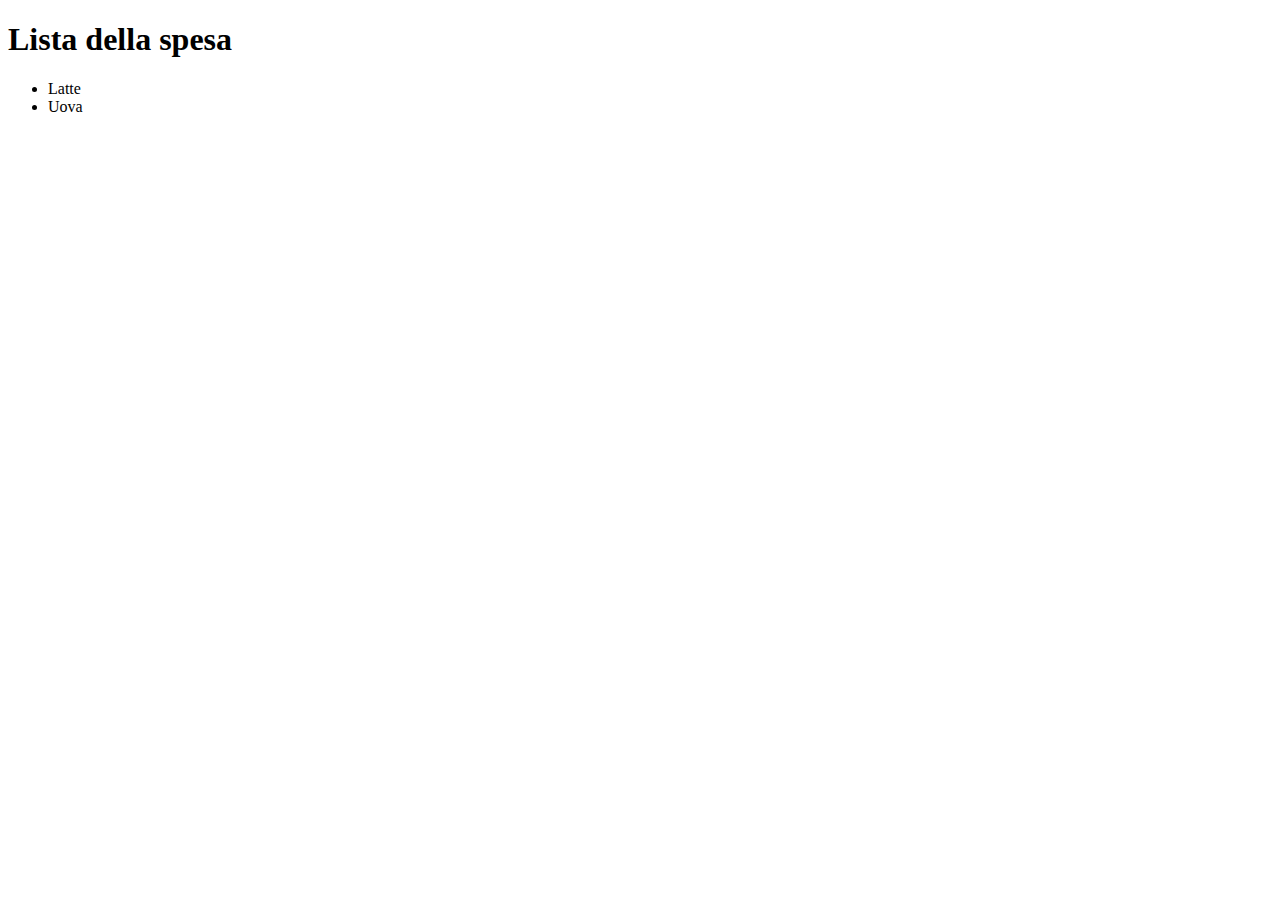
==== index.html @ c540c77f "prima prova" ====
<!DOCTYPE html>
<html lang="en">
<head>
    <meta charset="UTF-8">
    <meta name="viewport" content="width=device-width, initial-scale=1.0">
    <title>Document</title>

</head>
<body>
   
    <h1>Lista della spesa</h1>
    <ul> 
        <li>Latte</li>
        <li>Uova</li>
    </ul>
</body>
</html>
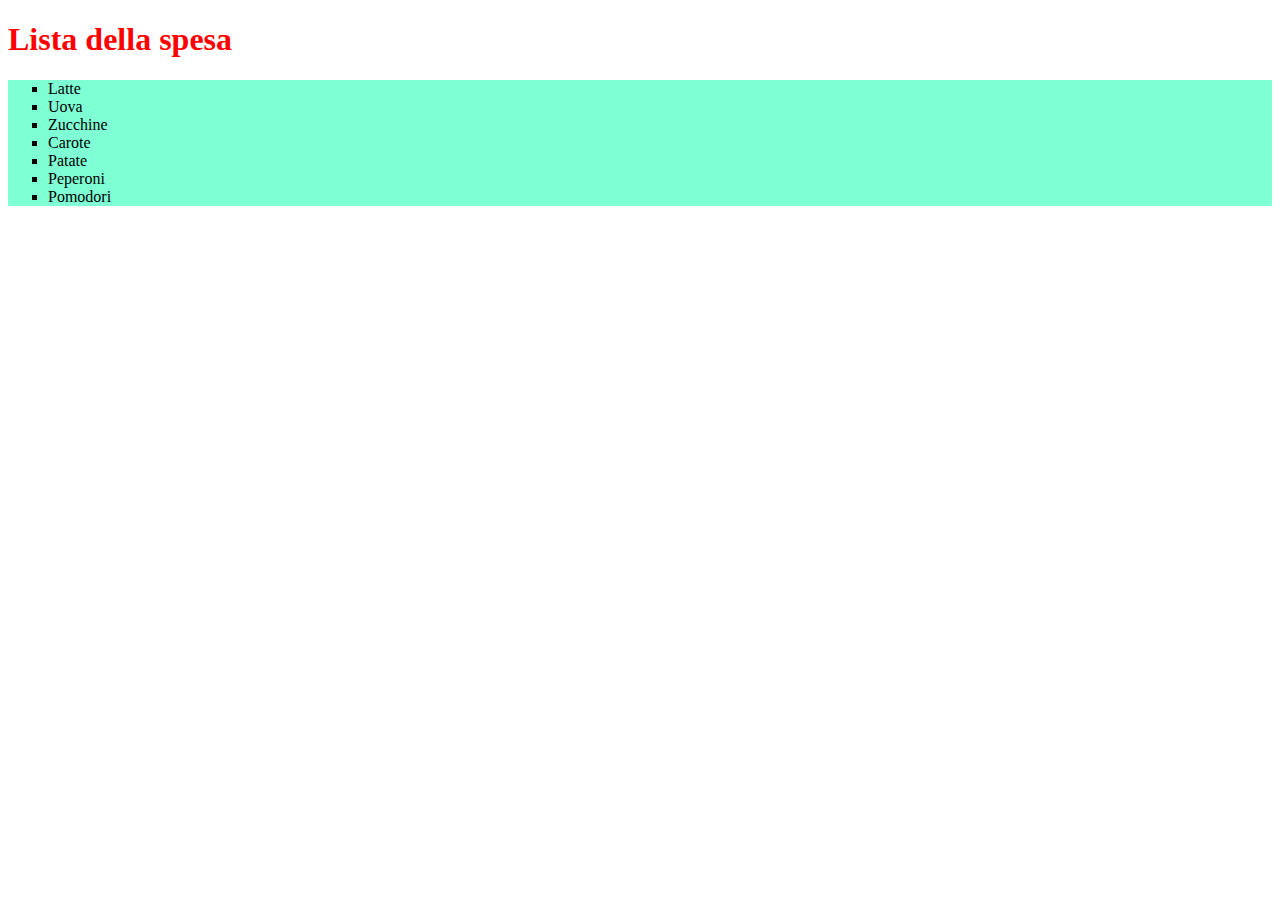
==== commit 70f9a97c: "commit sviluppatore-b" ====
--- a/index.html
+++ b/index.html
@@ -4,14 +4,19 @@
     <meta charset="UTF-8">
     <meta name="viewport" content="width=device-width, initial-scale=1.0">
     <title>Document</title>
-
+<link rel="stylesheet" href="./style.css">
 </head>
 <body>
    
-    <h1>Lista della spesa</h1>
-    <ul> 
+    <h1 class="spesa-container">Lista della spesa</h1>
+    <ul class="spesa-list"> 
         <li>Latte</li>
         <li>Uova</li>
+        <li>Zucchine</li>
+        <li>Carote</li>
+        <li>Patate</li>
+        <li>Peperoni</li>
+        <li>Pomodori</li>
     </ul>
 </body>
 </html>--- a/style.css
+++ b/style.css
@@ -0,0 +1,7 @@
+.spesa-container{
+    color: red;
+}
+.spesa-list{
+    background-color: aquamarine;
+    list-style-type: square;
+}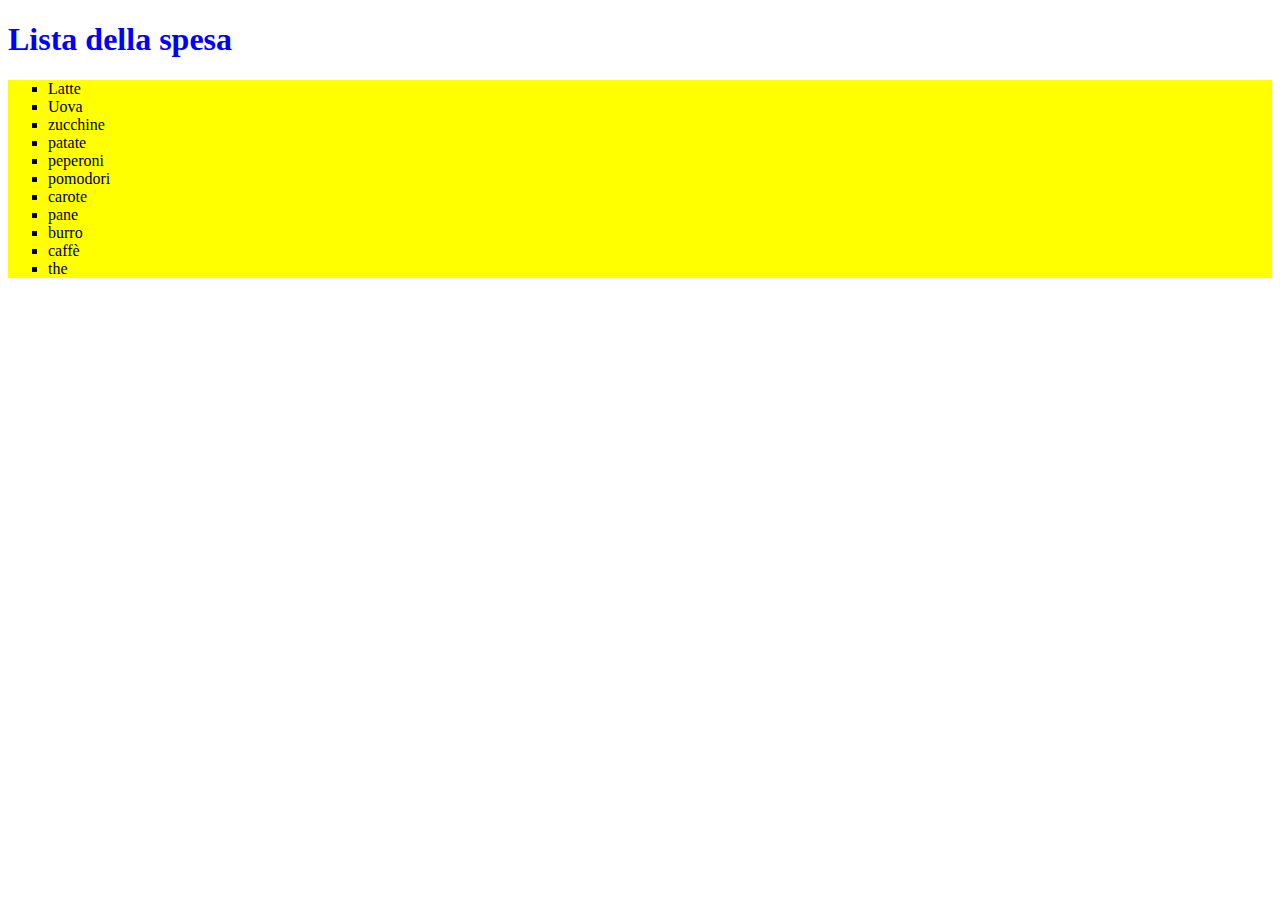
==== commit 2e9ac577: "commit sviluppatore-a" ====
--- a/index.html
+++ b/index.html
@@ -8,15 +8,19 @@
 </head>
 <body>
    
-    <h1 class="spesa-container">Lista della spesa</h1>
-    <ul class="spesa-list"> 
+    <h1 class="list-container">Lista della spesa</h1>
+    <ul class="list-spesa"> 
         <li>Latte</li>
         <li>Uova</li>
-        <li>Zucchine</li>
-        <li>Carote</li>
-        <li>Patate</li>
-        <li>Peperoni</li>
-        <li>Pomodori</li>
+        <li>zucchine</li>
+        <li>patate</li>
+        <li>peperoni</li>
+        <li>pomodori</li>
+        <li>carote</li>
+        <li>pane</li>
+        <li>burro</li>
+        <li>caffè</li>
+        <li>the</li>
     </ul>
 </body>
 </html>--- a/style.css
+++ b/style.css
@@ -1,7 +1,7 @@
-.spesa-container{
-    color: red;
+.list-container{
+    color: blue;
 }
-.spesa-list{
-    background-color: aquamarine;
-    list-style-type: square;
+.list-spesa{
+    background-color: yellow;
+    list-style: square;
 }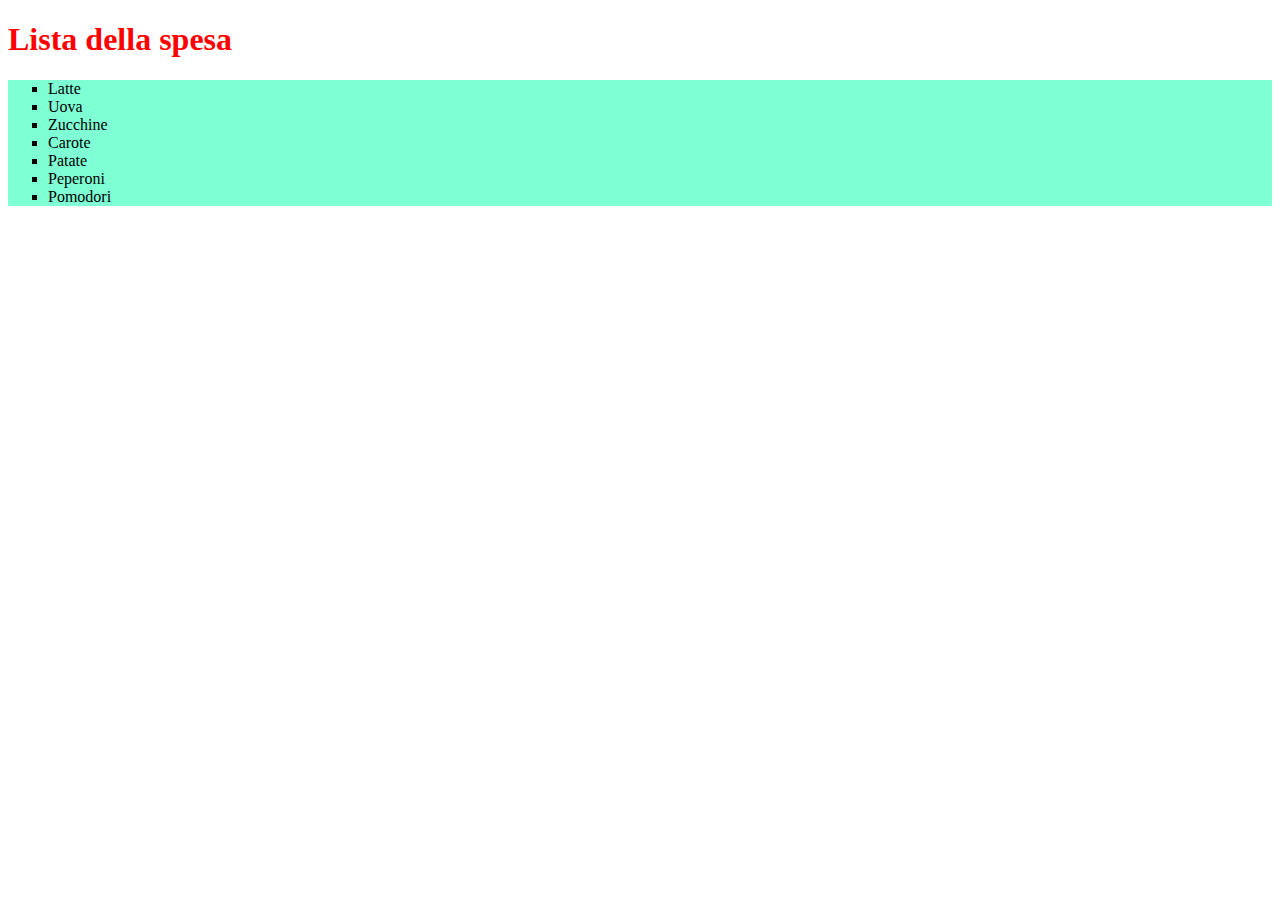
==== commit 1f473f5b: "Merge pull request #1 from Massimoq90/sviluppatore-b" ====
--- a/index.html
+++ b/index.html
@@ -8,19 +8,15 @@
 </head>
 <body>
    
-    <h1 class="list-container">Lista della spesa</h1>
-    <ul class="list-spesa"> 
+    <h1 class="spesa-container">Lista della spesa</h1>
+    <ul class="spesa-list"> 
         <li>Latte</li>
         <li>Uova</li>
-        <li>zucchine</li>
-        <li>patate</li>
-        <li>peperoni</li>
-        <li>pomodori</li>
-        <li>carote</li>
-        <li>pane</li>
-        <li>burro</li>
-        <li>caffè</li>
-        <li>the</li>
+        <li>Zucchine</li>
+        <li>Carote</li>
+        <li>Patate</li>
+        <li>Peperoni</li>
+        <li>Pomodori</li>
     </ul>
 </body>
 </html>--- a/style.css
+++ b/style.css
@@ -1,7 +1,7 @@
-.list-container{
-    color: blue;
+.spesa-container{
+    color: red;
 }
-.list-spesa{
-    background-color: yellow;
-    list-style: square;
+.spesa-list{
+    background-color: aquamarine;
+    list-style-type: square;
 }